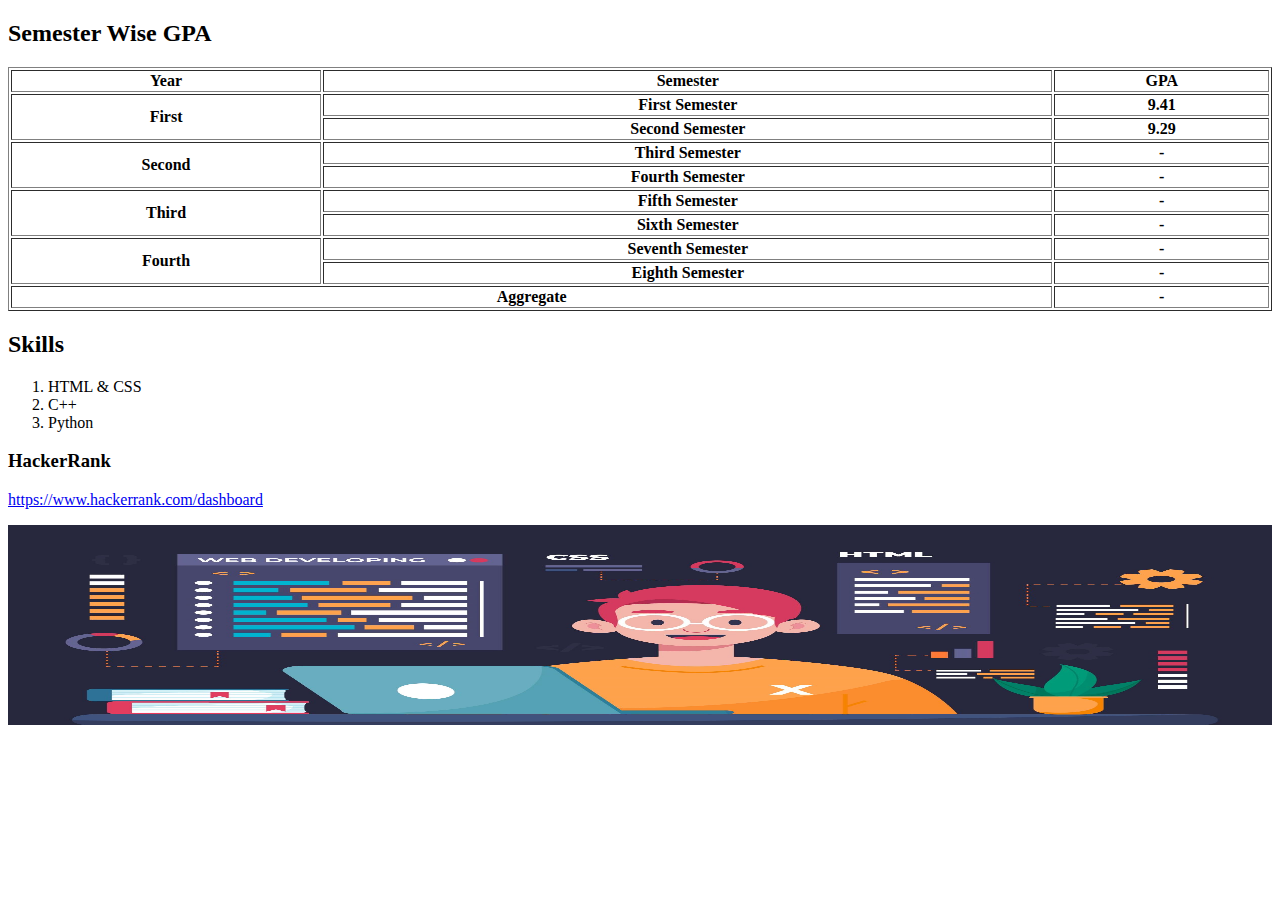
==== education.html @ ecf63536 "Add files via upload" ====
<!DOCTYPE html>
<html lang="en">
<head>
    <meta charset="UTF-8">
    <meta name="viewport" content="width=device-width, initial-scale=1.0">
    <title>Education</title>
    
</head>
<body>
    <div class="marks">
        <h2>Semester Wise GPA</h2>
        <table border="n"  width="100%">
            <tr>
                <th>Year</th>
                <th colspan="2">Semester</th>
                <th >GPA</th>
            </tr>
            <tr>
                <th rowspan="2">First</th>
                <th colspan="2">First Semester</th>
                <th>9.41</th>
            </tr>
            <tr>
                <th colspan="2">Second Semester</th>
                <th >9.29</th>
            </tr>
            <tr>
                <th rowspan="2">Second</th>
                <th colspan="2">Third Semester</th>
                <th>-</th>
            </tr>
            <tr>
                <th colspan="2">Fourth Semester</th>
                <th >-</th>
            </tr>
            <tr>
                <th rowspan="2">Third</th>
                <th colspan="2">Fifth Semester</th>
                <th>-</th>
            </tr>
            <tr>
                <th colspan="2">Sixth Semester</th>
                <th >-</th>
            </tr>
            <tr>
                <th rowspan="2">Fourth</th>
                <th colspan="2">Seventh Semester</th>
                <th>-</th>
            </tr>
            <tr>
                <th colspan="2">Eighth Semester</th>
                <th>-</th>
            </tr>
            <tr>
                <th colspan="3">Aggregate</th>
                <th>-</th>
        </tr>
            
        </table>
    </div>

    <div class="skills">
        <h2>Skills</h2>
        <ol>
            <li>HTML & CSS</li>
            <li>C++</li>
            <li>Python</li>
        </ol>

    </div>

    <div class="hackerank">
        <div class="txt">
            <h3>HackerRank</h3>
            <a href="https://www.hackerrank.com/dashboard"><p>https://www.hackerrank.com/dashboard</p></a>
        </div>
    </div>
    
    <div class="im">
        <img src="./web.jpg" height="200px" width="100%">
    </div>
</body>
</html>
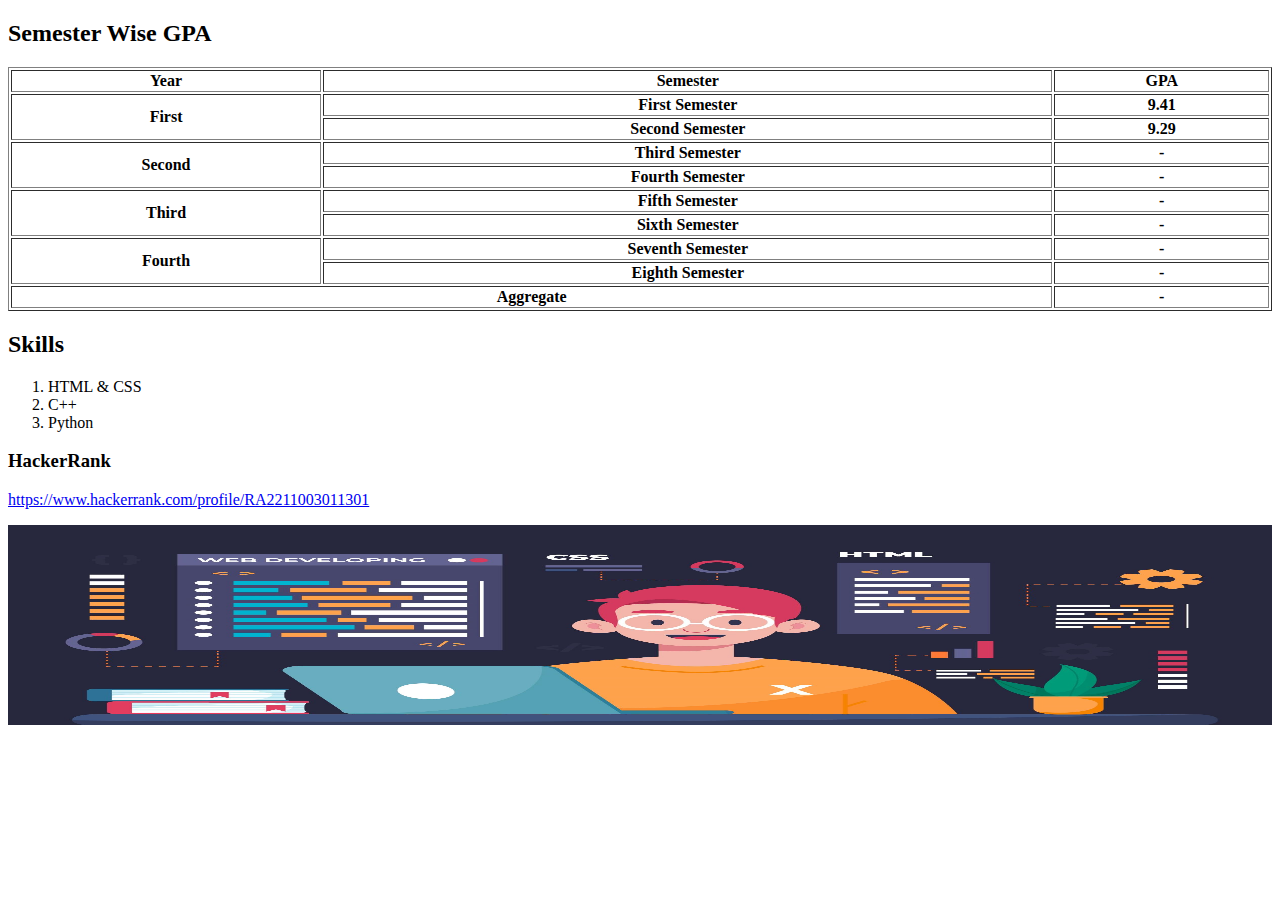
==== commit f8a909cc: "education.html" ====
--- a/education.html
+++ b/education.html
@@ -72,7 +72,7 @@
     <div class="hackerank">
         <div class="txt">
             <h3>HackerRank</h3>
-            <a href="https://www.hackerrank.com/dashboard"><p>https://www.hackerrank.com/dashboard</p></a>
+            <a href="https://www.hackerrank.com/profile/RA2211003011301"><p>https://www.hackerrank.com/profile/RA2211003011301</p></a>
         </div>
     </div>
     
@@ -80,4 +80,4 @@
         <img src="./web.jpg" height="200px" width="100%">
     </div>
 </body>
-</html>+</html>
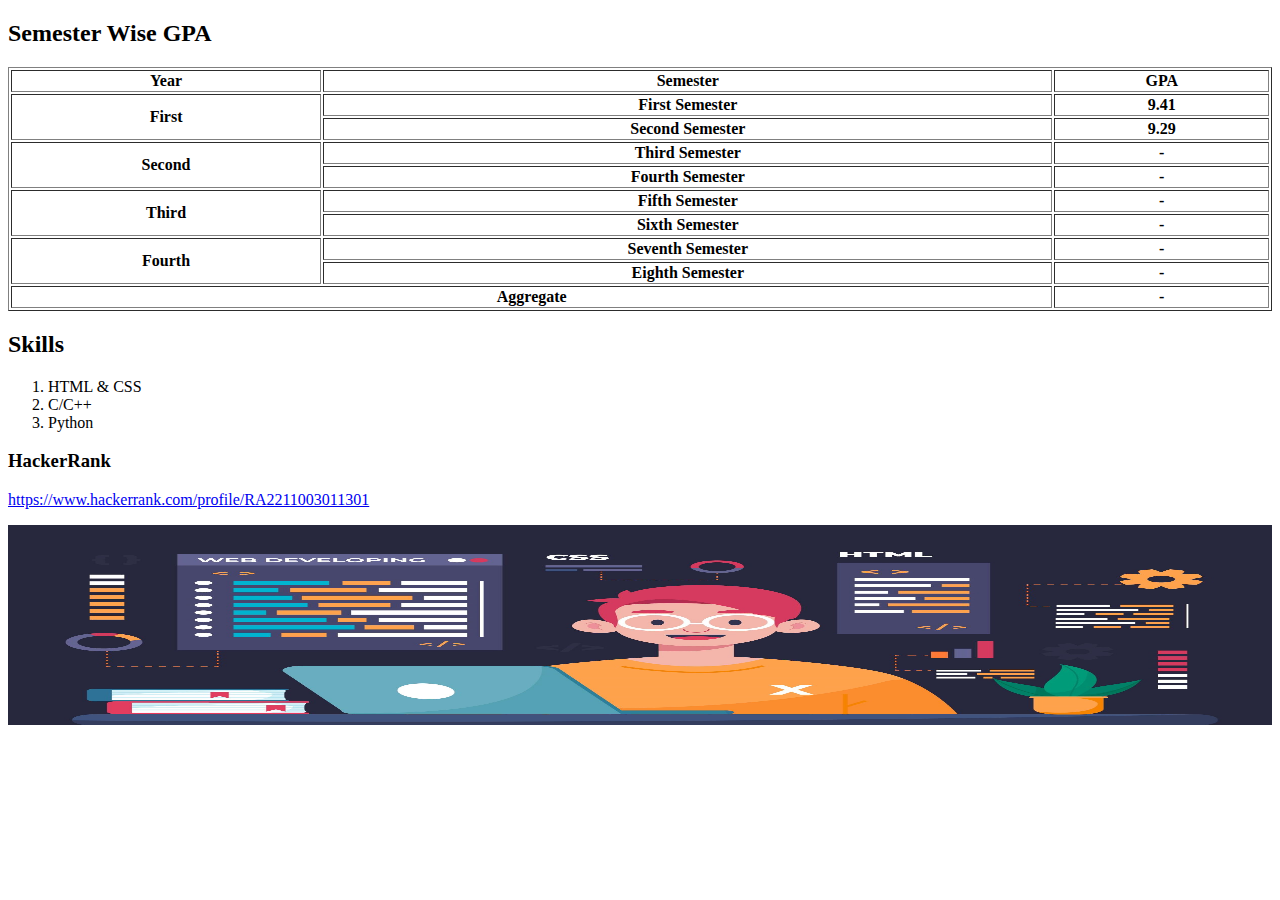
==== commit 7aa63463: "Update education.html" ====
--- a/education.html
+++ b/education.html
@@ -63,7 +63,7 @@
         <h2>Skills</h2>
         <ol>
             <li>HTML & CSS</li>
-            <li>C++</li>
+            <li>C/C++</li>
             <li>Python</li>
         </ol>
 
